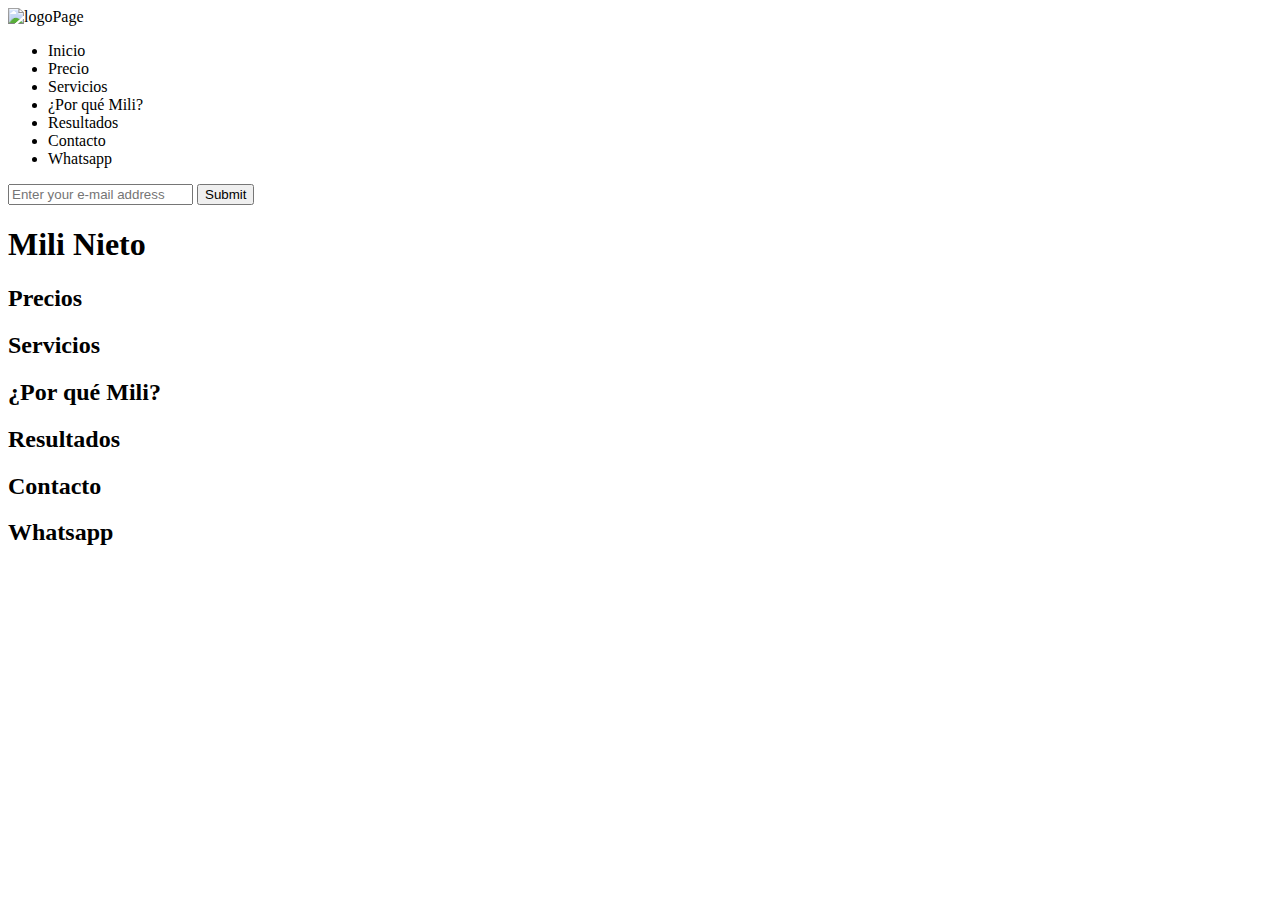
==== ProdcutLandingPage/index.html @ 1e528ae4 "Create index.html" ====
<!DOCTYPE html>
<html lang="en">
<head>
  <meta charset="UTF-8">
  <meta name="viewport" content="width=device-width, initial-scale=1.0">
  <meta http-equiv="X-UA-Compatible" content="ie=edge">
  <title>Document</title>
  <link rel="stylesheet" href="styles.css">
</head>
<body>
  <header id="header">
    <div id="header-img">
    </div>
      <img src="https://www.milinietoenfermera.com/" alt="logoPage" id="header-img">  
    
    <nav id="nav-bar">
      <ul>
        <li <a class="nav-link" href="#inicio">Inicio</a></li>
        <li <a class="nav-link" href="#precio">Precio</a></li>
        <li <a class="nav-link" href="#servicios">Servicios</a></li>
        <li <a class="nav-link" href="#por_que_mili">¿Por qué Mili?</a></li>
        <li <a class="nav-link" href="#resultados">Resultados</a></li>
        <li <a class="nav-link" href="#contacto">Contacto</a></li>
        <li <a class="nav-link" href="#whatsapp">Whatsapp</a></li>
      </ul>
    </nav>
  </header>
  <form id="form" action="https://www.freecodecamp.com/email-submit">
    <input type="email" id="email" placeholder="Enter your e-mail address">
    <input type="submit" id="submit" action="https://www.freecodecamp.com/email-submit">
  </form>
  <section id="allContent">
    <div id="inicio">
      <h1>Mili Nieto</h1>
    </div>
    <div id="precio">
      <h2> Precios </h2>
    </div>
    <div id="servicios">
      <h2>Servicios </h2>
    </div>
    <div id="por_que_mili">
      <h2>¿Por qué Mili?</h2>
    </div>
    <div id="resultados">
      <h2>Resultados</h2>
    </div>
    <div id="contacto">
      <h2>Contacto</h2>
    </div>
    <div id="whatsapp">
      <h2>Whatsapp</h2>
    </div>
    <div class="video">
      <video src="#">The Video</video>
    </div>
  </section>
</body>
</html>
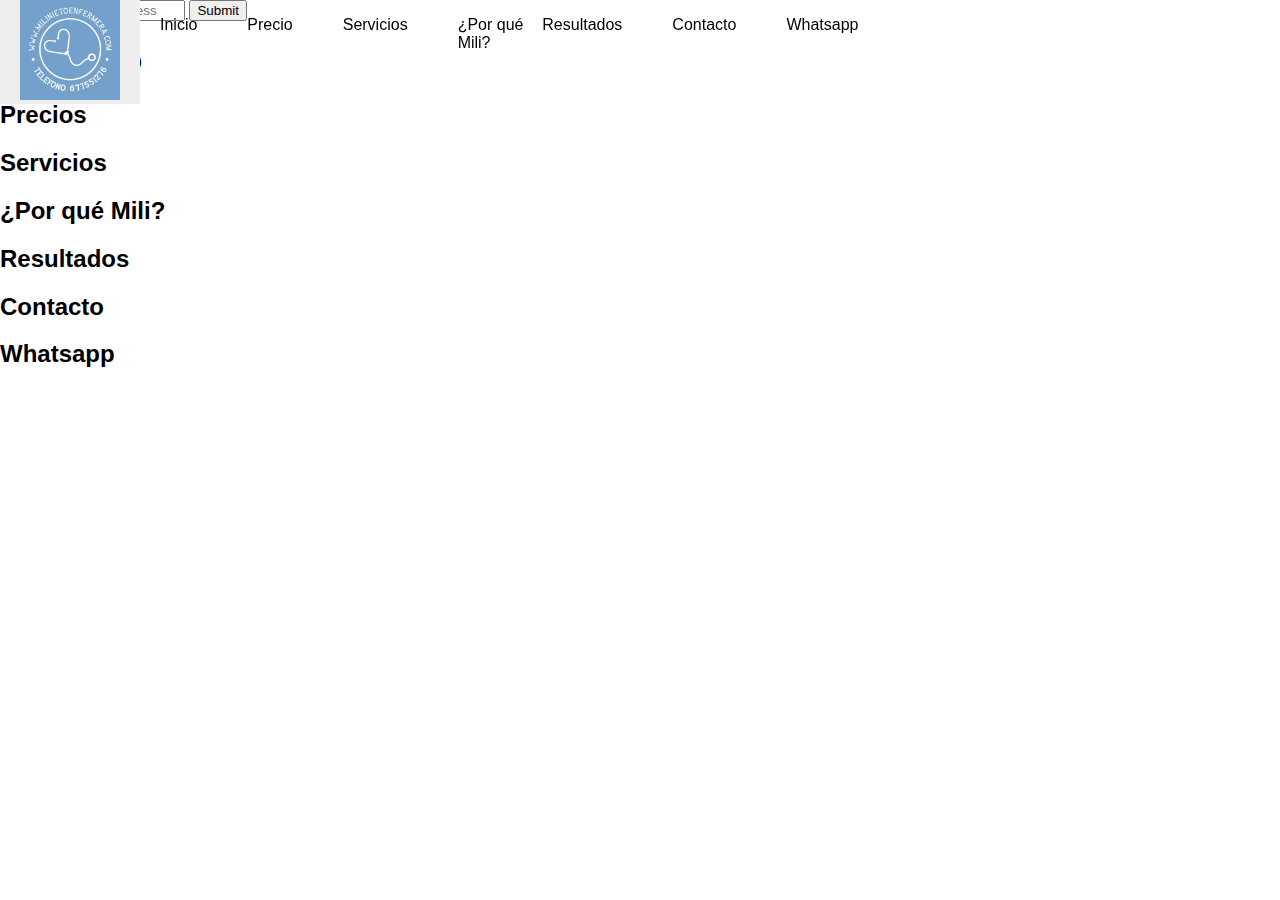
==== commit 67c0adfd: "Not started almost" ====
--- a/ProdcutLandingPage/index.html
+++ b/ProdcutLandingPage/index.html
@@ -1,59 +1,78 @@
+
+<!-- Not estarted alsmost -->
 <!DOCTYPE html>
 <html lang="en">
-<head>
-  <meta charset="UTF-8">
-  <meta name="viewport" content="width=device-width, initial-scale=1.0">
-  <meta http-equiv="X-UA-Compatible" content="ie=edge">
-  <title>Document</title>
-  <link rel="stylesheet" href="styles.css">
-</head>
-<body>
-  <header id="header">
-    <div id="header-img">
+  <head>
+    <meta charset="UTF-8" />
+    <meta name="viewport" content="width=device-width, initial-scale=1.0" />
+    <meta http-equiv="X-UA-Compatible" content="ie=edge" />
+    <title>Mili Nieto Enfermera</title>
+    <link rel="stylesheet" href="styles.css" />
+  </head>
+  <body>
+    <header id="header">
+      <div class="navigationBar" id="header-img">
+        <div class="logo">
+          <img
+            id="header-img"
+            src="images/logoMiliNietoEnfermera.jpg"
+            alt="mili nieto enfermera"
+          />
+      </div>
+      <div class="nav-bar-clas">
+        <nav class="navigationBar" id="nav-bar">
+          <ul>
+            <li><a class="nav-link" href="#inicio">Inicio</a></li>
+            <li><a class="nav-link" href="#precio">Precio</a></li>
+            <li><a class="nav-link" href="#servicios">Servicios</a></li>
+            <li><a class="nav-link" href="#por_que_mili">¿Por qué Mili?</a></li>
+            <li><a class="nav-link" href="#resultados">Resultados</a></li>
+            <li><a class="nav-link" href="#contacto">Contacto</a></li>
+            <li><a class="nav-link" href="#whatsapp">Whatsapp</a></li>
+          </ul>
+        </nav>
     </div>
-      <img src="https://www.milinietoenfermera.com/" alt="logoPage" id="header-img">  
-    
-    <nav id="nav-bar">
-      <ul>
-        <li <a class="nav-link" href="#inicio">Inicio</a></li>
-        <li <a class="nav-link" href="#precio">Precio</a></li>
-        <li <a class="nav-link" href="#servicios">Servicios</a></li>
-        <li <a class="nav-link" href="#por_que_mili">¿Por qué Mili?</a></li>
-        <li <a class="nav-link" href="#resultados">Resultados</a></li>
-        <li <a class="nav-link" href="#contacto">Contacto</a></li>
-        <li <a class="nav-link" href="#whatsapp">Whatsapp</a></li>
-      </ul>
-    </nav>
-  </header>
-  <form id="form" action="https://www.freecodecamp.com/email-submit">
-    <input type="email" id="email" placeholder="Enter your e-mail address">
-    <input type="submit" id="submit" action="https://www.freecodecamp.com/email-submit">
-  </form>
-  <section id="allContent">
-    <div id="inicio">
-      <h1>Mili Nieto</h1>
-    </div>
-    <div id="precio">
-      <h2> Precios </h2>
-    </div>
-    <div id="servicios">
-      <h2>Servicios </h2>
-    </div>
-    <div id="por_que_mili">
-      <h2>¿Por qué Mili?</h2>
-    </div>
-    <div id="resultados">
-      <h2>Resultados</h2>
-    </div>
-    <div id="contacto">
-      <h2>Contacto</h2>
-    </div>
-    <div id="whatsapp">
-      <h2>Whatsapp</h2>
-    </div>
-    <div class="video">
-      <video src="#">The Video</video>
-    </div>
-  </section>
-</body>
+    </header>
+
+    <form id="form" action="https://www.freecodecamp.com/email-submit">
+      <input type="email" id="email" name="email" placeholder="Enter your e-mail address" required />
+      <input
+        type="submit"
+        id="submit"
+        action="https://www.freecodecamp.com/email-submit"
+      />
+    </form>
+    <section id="allContent">
+      <div id="inicio">
+        <h1>Mili Nieto</h1>
+      </div>
+      <div id="precio">
+        <h2>Precios</h2>
+      </div>
+      <div id="servicios">
+        <h2>Servicios</h2>
+      </div>
+      <div id="por_que_mili">
+        <h2>¿Por qué Mili?</h2>
+      </div>
+      <div id="resultados">
+        <h2>Resultados</h2>
+      </div>
+      <div id="contacto">
+        <h2>Contacto</h2>
+      </div>
+      <div id="whatsapp">
+        <h2>Whatsapp</h2>
+      </div>
+       <section id="videoEliminar">
+          <iframe
+            id="video"
+            height="315"
+            src="https://www.youtube-nocookie.com/embed/y8Yv4pnO7qc?rel=0&amp;controls=0&amp;showinfo=0"
+            frameborder="0"
+            allowfullscreen
+          ></iframe>
+        </section>
+    </section>
+  </body>
 </html>
--- a/ProdcutLandingPage/styles.css
+++ b/ProdcutLandingPage/styles.css
@@ -0,0 +1,56 @@
+body {
+  margin: 0;
+  padding: 0;
+  font-family: "Lato", sans-serif;
+}
+
+.navigationBar {
+  display: flex;
+}
+header {
+  position: fixed;
+  top: 0;
+  min-height: 75px;
+  padding: 0px 20px;
+  display: flex;
+  justify-content: space-around;
+  align-items: center;
+  background-color: #eee;
+}
+
+#header-img {
+  width: 100px;
+}
+li {
+  list-style: none;
+}
+
+nav > ul {
+  width: 35vw;
+  display: flex;
+  flex-direction: row;
+  justify-content: space-around;
+}
+
+ul {
+  display: flex;
+}
+
+a {
+  margin-right: 50px;
+  align-items: center;
+  color: #000;
+  text-decoration: none;
+}
+
+.btn {
+  padding: 0 20px;
+  height: 40px;
+  font-size: 1em;
+  font-weight: 900;
+  text-transform: uppercase;
+  border: 3px black solid;
+  border-radius: 2px;
+  background: transparent;
+  cursor: pointer;
+}
